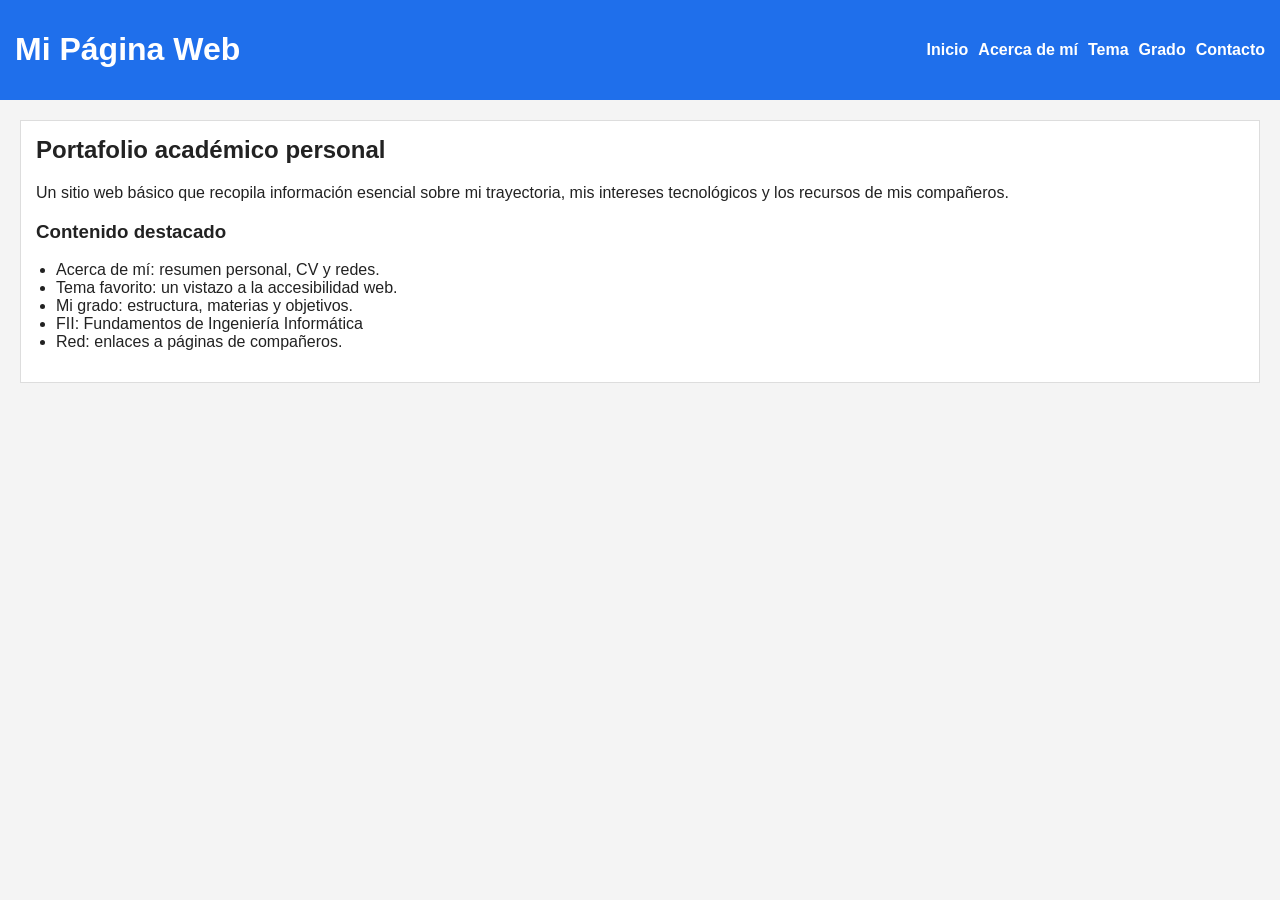
==== docs/index.html @ 2eb35b14 "Tercer commit" ====
<!DOCTYPE html>
<html lang="es">
<head>
  <meta charset="UTF-8">
  <meta name="viewport" content="width=device-width, initial-scale=1.0">
  <title>Mi Página Web</title>
  <link rel="stylesheet" href="css/styles.css">
</head>
<body>
  <header>
    <div class="navbar">
      <h1>Mi Página Web</h1>
      <ul class="nav-links">
        <li><a href="index.html">Inicio</a></li>
        <li><a href="public/about.html">Acerca de mí</a></li>
        <li><a href="public/topic.html">Tema</a></li>
        <li><a href="public/degree.html">Grado</a></li>
        <li><a href="public/contact.html">Contacto</a></li>
      </ul>
    </div>
  </header>

  <main>
    <section class="hero">
      <div>
        <h2>Portafolio académico personal</h2>
        <p>Un sitio web básico que recopila información esencial sobre mi trayectoria, mis intereses tecnológicos y los recursos de mis compañeros.</p>
      </div>
      <div>
        <h3>Contenido destacado</h3>
        <ul class="list">
          <li><span class="highlight">Acerca de mí:</span> resumen personal, CV y redes.</li>
          <li><span class="highlight">Tema favorito:</span> un vistazo a la accesibilidad web.</li>
          <li><span class="highlight">Mi grado:</span> estructura, materias y objetivos.</li>
          <li><span class="highlight">FII:</span> Fundamentos de Ingeniería Informática</li>
          <li><span class="highlight">Red:</span> enlaces a páginas de compañeros.</li>
        </ul>
      </div>
    </section>

  </main>

</body>
</html>
---- docs/css/styles.css ----
body {
  font-family: Arial, Helvetica, sans-serif;
  margin: 0;
  padding: 0;
  background-color: #f4f4f4;
  color: #222;
}

header {
  background-color: #1f6feb;
  color: #fff;
  padding: 10px 15px;
}

.navbar {
  display: flex;
  justify-content: space-between;
  align-items: center;
  flex-wrap: wrap;
}

.nav-links {
  list-style: none;
  display: flex;
  gap: 10px;
  padding: 0;
  margin: 0;
}

.nav-links a {
  color: #fff;
  text-decoration: none;
  font-weight: bold;
}

main {
  padding: 20px;
}

.hero,
.card,
.two-column,
.card-grid,
.timeline {
  background-color: #fff;
  border: 1px solid #ddd;
  padding: 15px;
  margin-bottom: 15px;
}

.hero h2 {
  margin-top: 0;
}

.card-grid,
.two-column {
  display: grid;
  grid-template-columns: repeat(auto-fit, minmax(220px, 1fr));
  gap: 15px;
}

.card img {
  width: 100%;
  height: auto;
}

.list {
  padding-left: 20px;
}

.form label {
  display: block;
  margin-bottom: 10px;
}

.form input,
.form textarea,
.form button {
  width: 100%;
  padding: 8px;
  margin-top: 5px;
  border: 1px solid #ccc;
}

.form button {
  background-color: #1f6feb;
  color: #fff;
  border: none;
  cursor: pointer;
}

footer {
  text-align: center;
  padding: 10px;
  font-size: 0.9rem;
  color: #666;
}
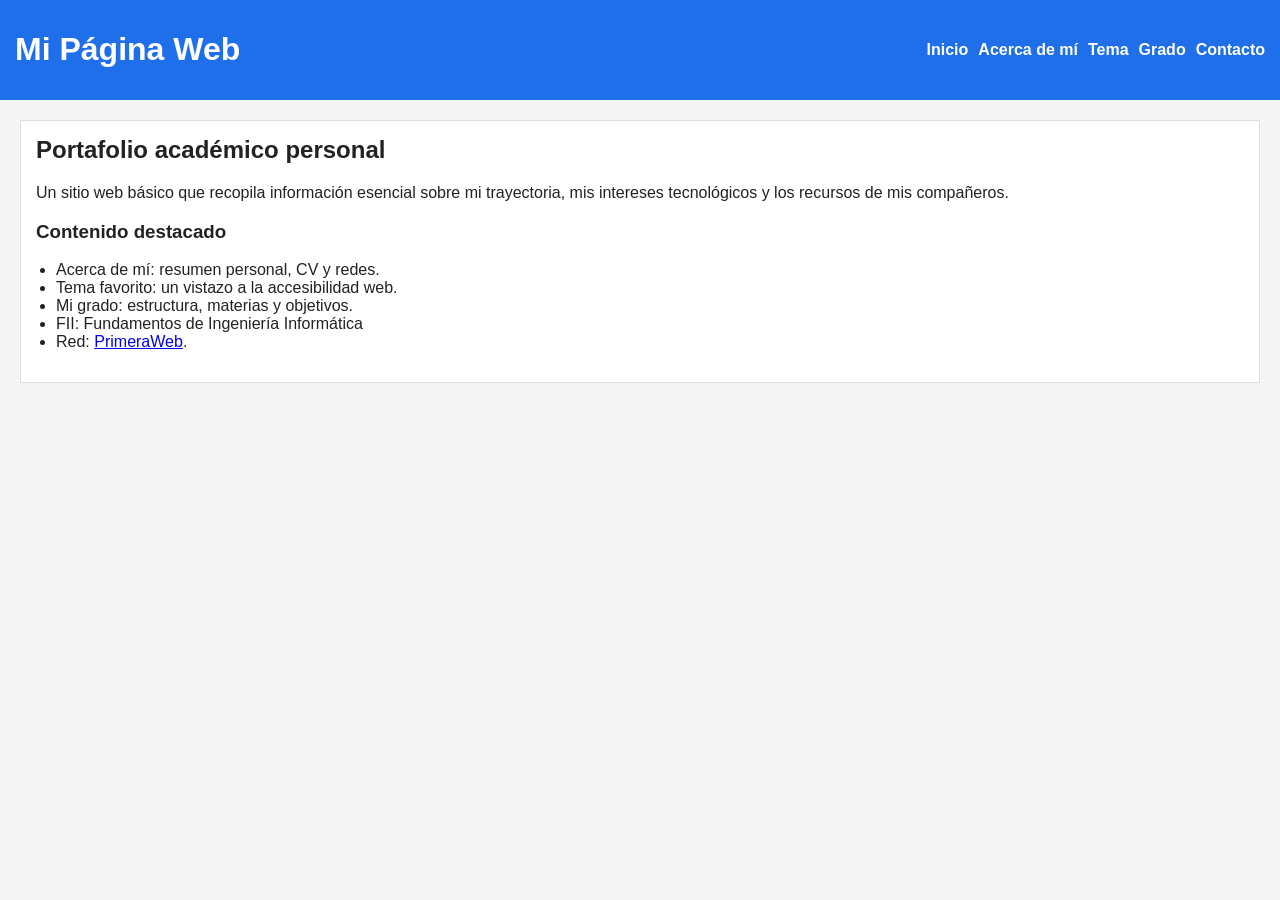
==== commit 7c325068: "Octavo commit" ====
--- a/docs/index.html
+++ b/docs/index.html
@@ -33,7 +33,7 @@
           <li><span class="highlight">Tema favorito:</span> un vistazo a la accesibilidad web.</li>
           <li><span class="highlight">Mi grado:</span> estructura, materias y objetivos.</li>
           <li><span class="highlight">FII:</span> Fundamentos de Ingeniería Informática</li>
-          <li><span class="highlight">Red:</span> enlaces a páginas de compañeros.</li>
+          <li><span class="highlight">Red:</span> <a href="https://david-crespo-amaro.github.io/PrimeraWeb/">PrimeraWeb</a>.</li>
         </ul>
       </div>
     </section>
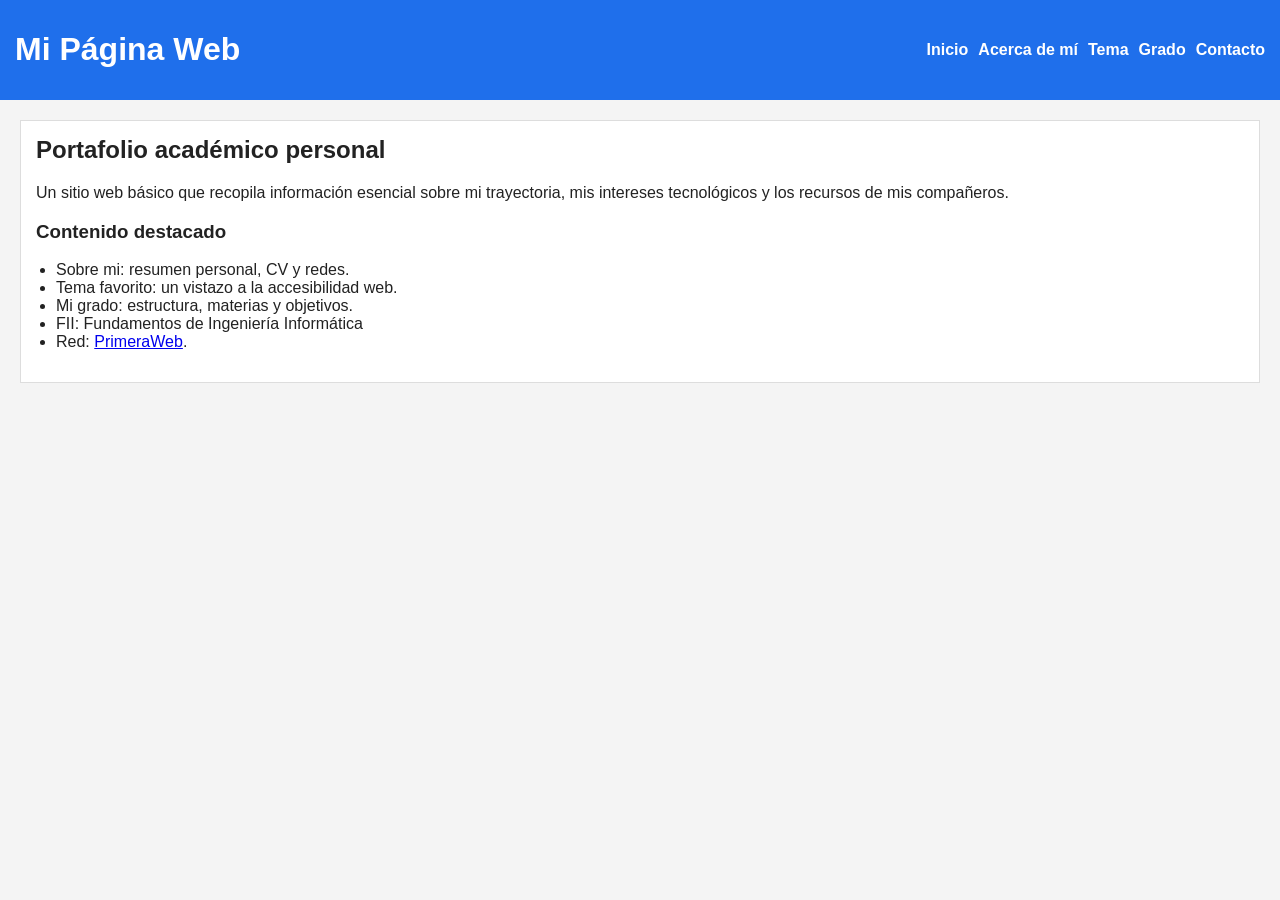
==== commit 9d3ef194: "Noveno commit" ====
--- a/docs/index.html
+++ b/docs/index.html
@@ -29,7 +29,7 @@
       <div>
         <h3>Contenido destacado</h3>
         <ul class="list">
-          <li><span class="highlight">Acerca de mí:</span> resumen personal, CV y redes.</li>
+          <li><span class="highlight">Sobre mi:</span> resumen personal, CV y redes.</li>
           <li><span class="highlight">Tema favorito:</span> un vistazo a la accesibilidad web.</li>
           <li><span class="highlight">Mi grado:</span> estructura, materias y objetivos.</li>
           <li><span class="highlight">FII:</span> Fundamentos de Ingeniería Informática</li>
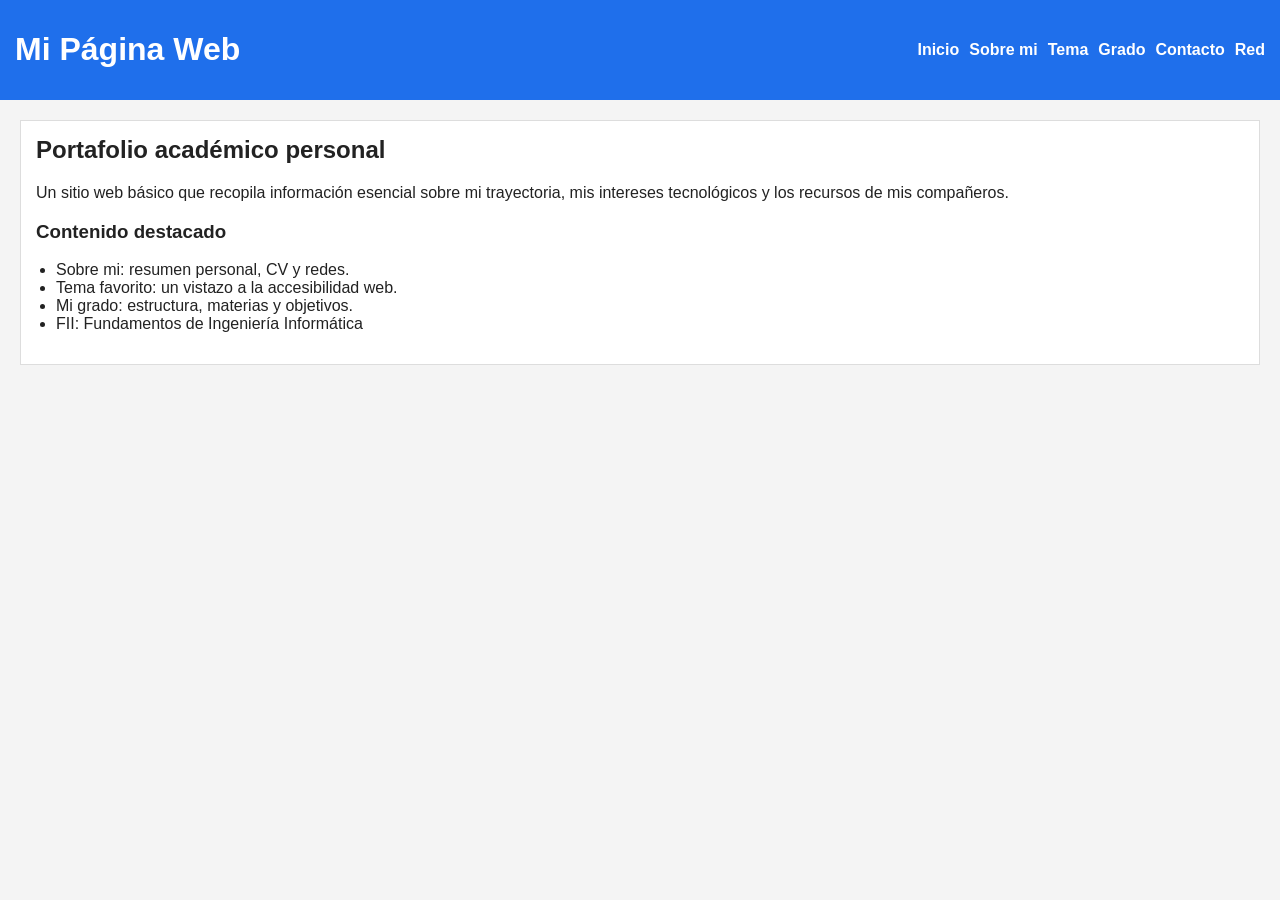
==== commit 8d420fc7: "Decimo commit" ====
--- a/docs/index.html
+++ b/docs/index.html
@@ -12,10 +12,11 @@
       <h1>Mi Página Web</h1>
       <ul class="nav-links">
         <li><a href="index.html">Inicio</a></li>
-        <li><a href="public/about.html">Acerca de mí</a></li>
+        <li><a href="public/about.html">Sobre mi</a></li>
         <li><a href="public/topic.html">Tema</a></li>
         <li><a href="public/degree.html">Grado</a></li>
         <li><a href="public/contact.html">Contacto</a></li>
+        <li><a href="public/net.html">Red</a></li>
       </ul>
     </div>
   </header>
@@ -33,7 +34,6 @@
           <li><span class="highlight">Tema favorito:</span> un vistazo a la accesibilidad web.</li>
           <li><span class="highlight">Mi grado:</span> estructura, materias y objetivos.</li>
           <li><span class="highlight">FII:</span> Fundamentos de Ingeniería Informática</li>
-          <li><span class="highlight">Red:</span> <a href="https://david-crespo-amaro.github.io/PrimeraWeb/">PrimeraWeb</a>.</li>
         </ul>
       </div>
     </section>
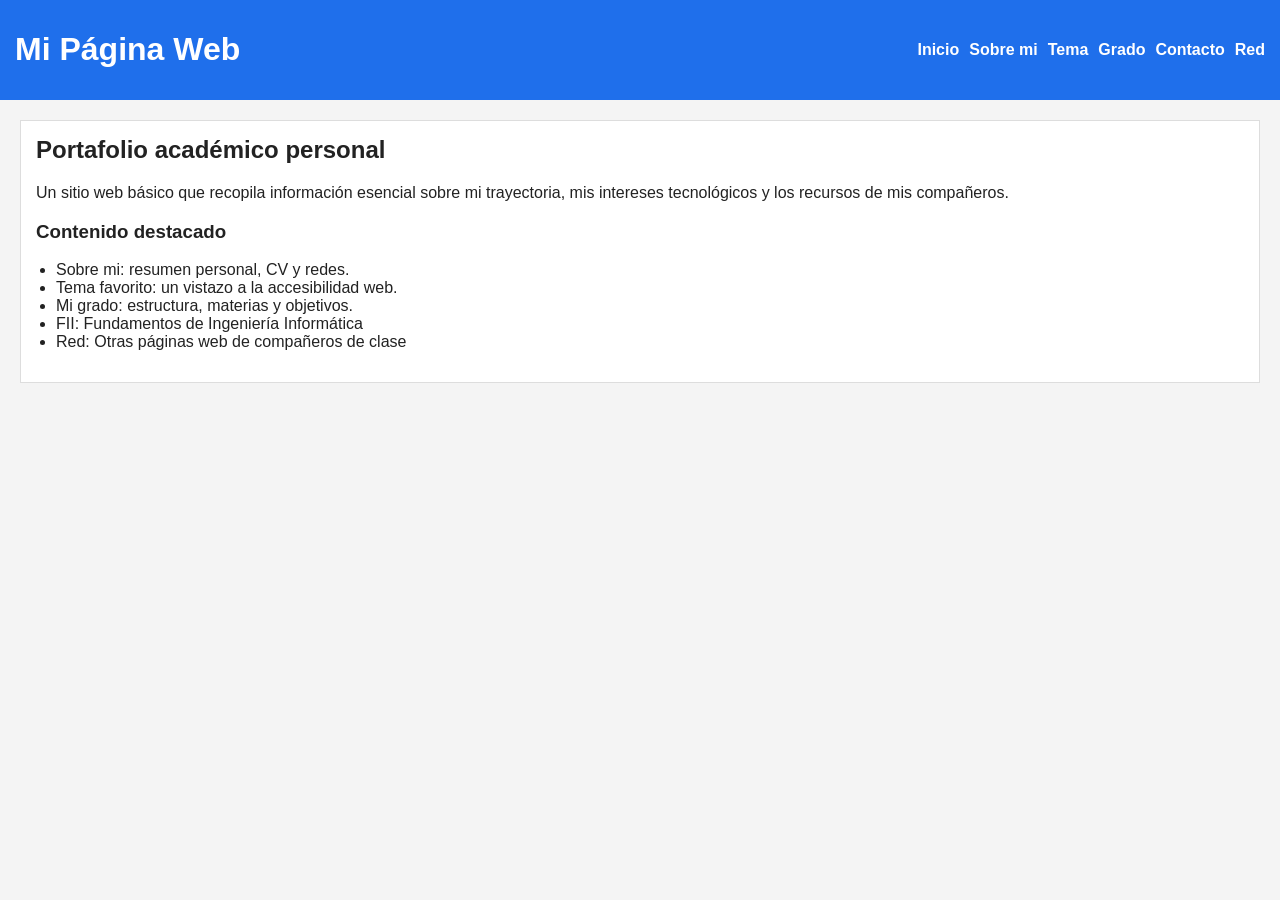
==== commit a0aa3a6f: "Decimocuatro commit" ====
--- a/docs/index.html
+++ b/docs/index.html
@@ -34,6 +34,7 @@
           <li><span class="highlight">Tema favorito:</span> un vistazo a la accesibilidad web.</li>
           <li><span class="highlight">Mi grado:</span> estructura, materias y objetivos.</li>
           <li><span class="highlight">FII:</span> Fundamentos de Ingeniería Informática</li>
+          <li><span class="highlight">Red:</span> Otras páginas web de compañeros de clase</li>
         </ul>
       </div>
     </section>
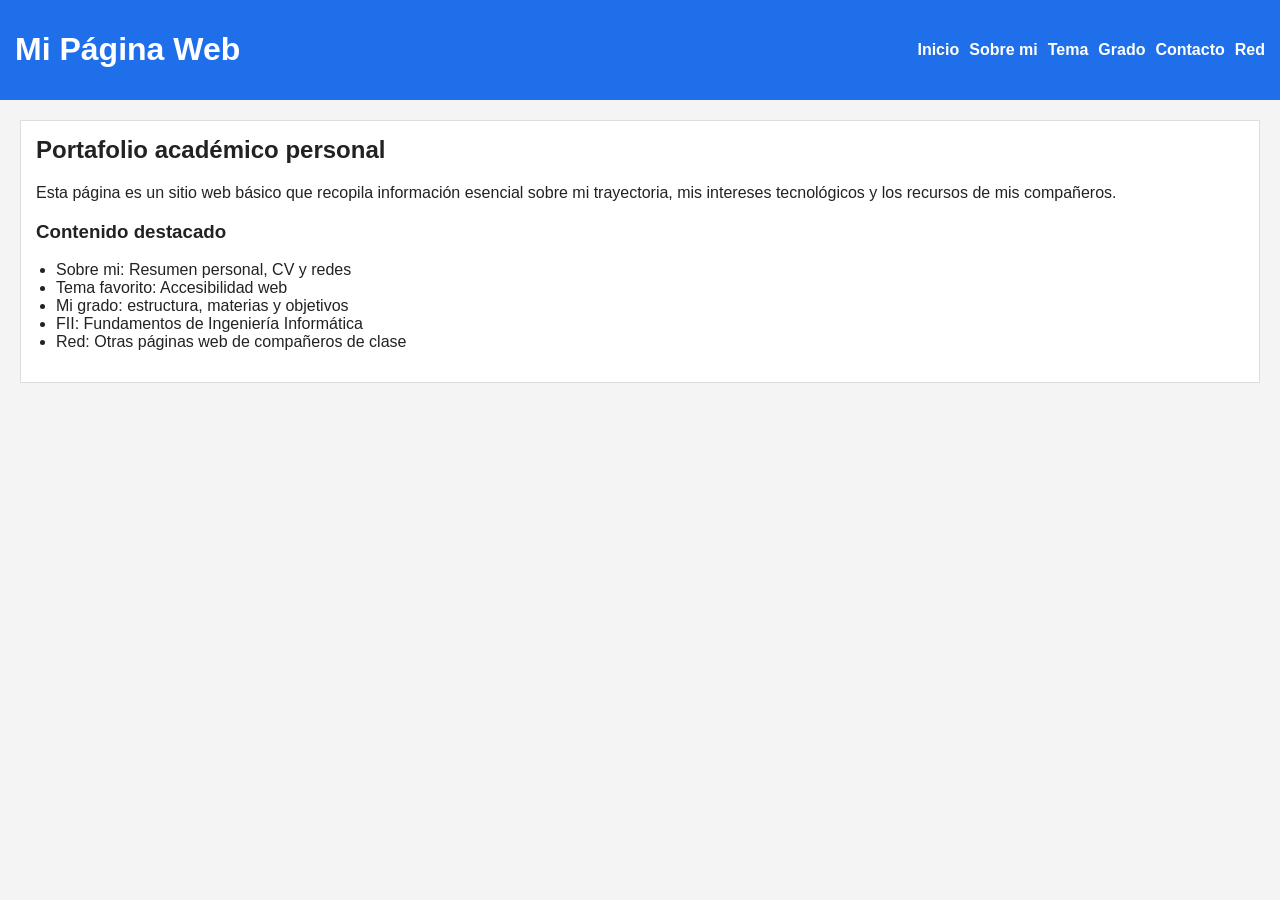
==== commit 36a10b60: "Decimosexto commit" ====
--- a/docs/index.html
+++ b/docs/index.html
@@ -25,14 +25,14 @@
     <section class="hero">
       <div>
         <h2>Portafolio académico personal</h2>
-        <p>Un sitio web básico que recopila información esencial sobre mi trayectoria, mis intereses tecnológicos y los recursos de mis compañeros.</p>
+        <p>Esta página es un sitio web básico que recopila información esencial sobre mi trayectoria, mis intereses tecnológicos y los recursos de mis compañeros.</p>
       </div>
       <div>
         <h3>Contenido destacado</h3>
         <ul class="list">
-          <li><span class="highlight">Sobre mi:</span> resumen personal, CV y redes.</li>
-          <li><span class="highlight">Tema favorito:</span> un vistazo a la accesibilidad web.</li>
-          <li><span class="highlight">Mi grado:</span> estructura, materias y objetivos.</li>
+          <li><span class="highlight">Sobre mi:</span> Resumen personal, CV y redes</li>
+          <li><span class="highlight">Tema favorito:</span> Accesibilidad web</li>
+          <li><span class="highlight">Mi grado:</span> estructura, materias y objetivos</li>
           <li><span class="highlight">FII:</span> Fundamentos de Ingeniería Informática</li>
           <li><span class="highlight">Red:</span> Otras páginas web de compañeros de clase</li>
         </ul>
